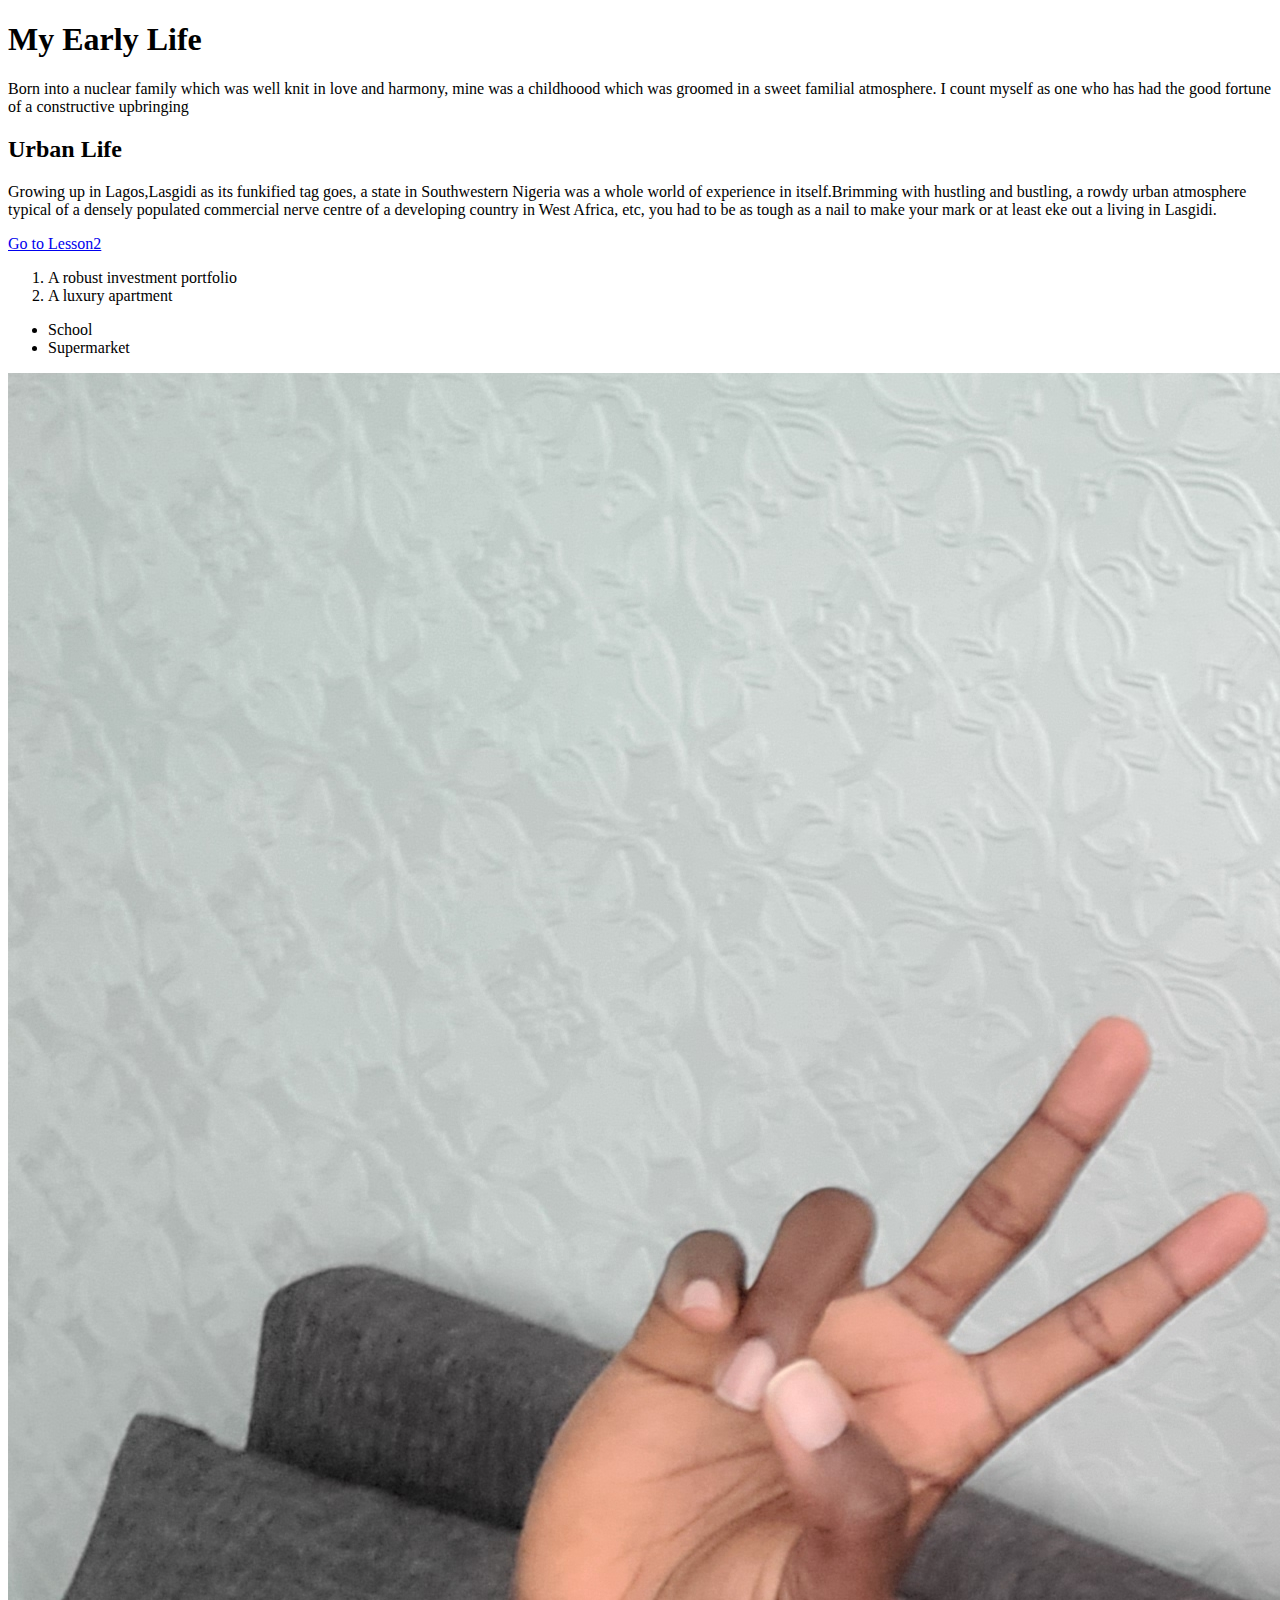
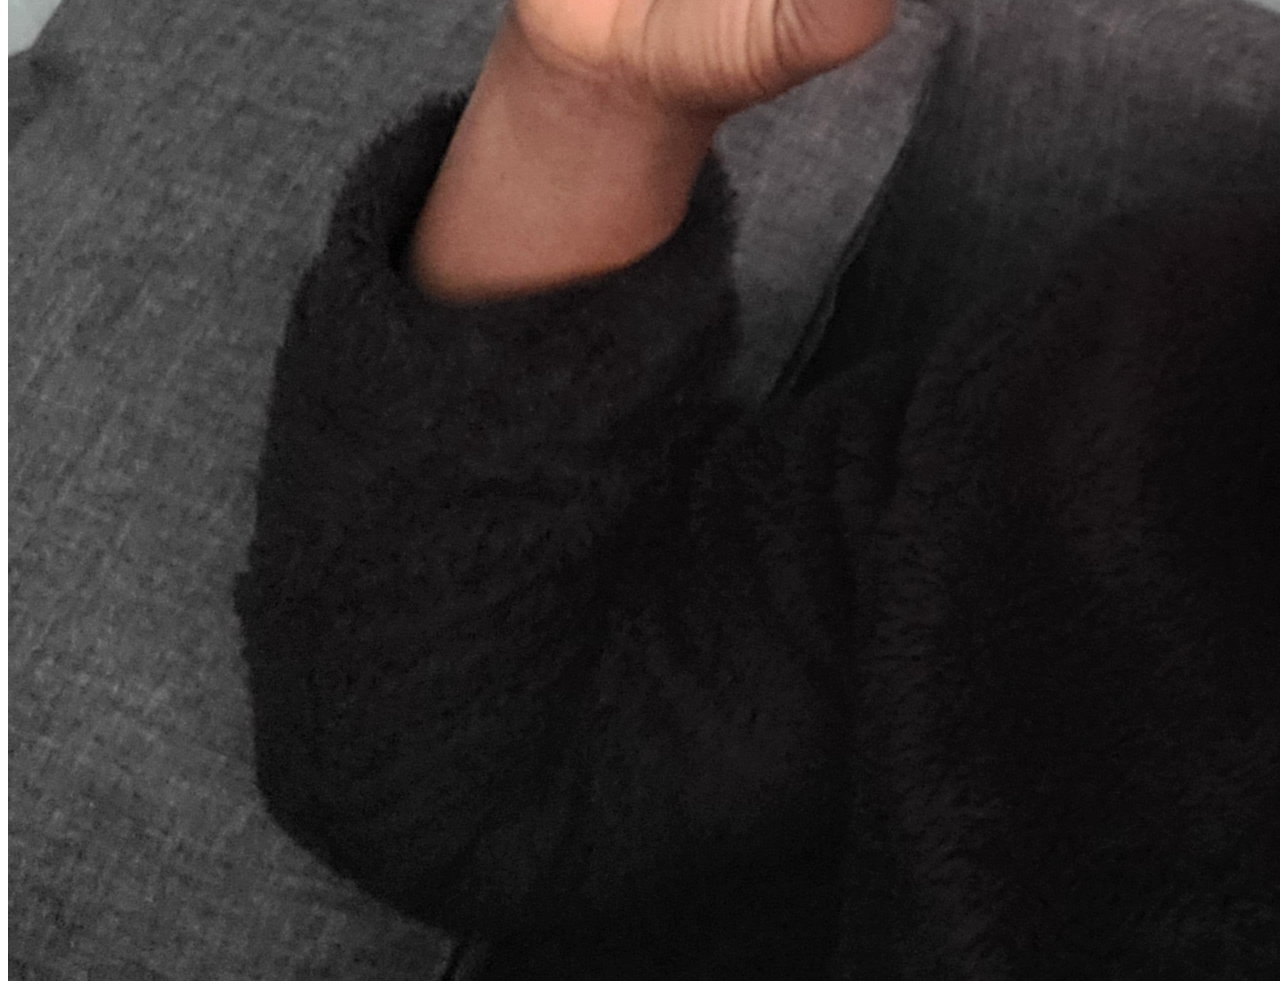
==== Lesson1.html/index.html @ db43b3e4 "first commit" ====
<!DOCTYPE html>
<html lang="en">
<head>
    <meta charset="UTF-8">
    <meta name="viewport" content="width=device-width, initial-scale=1.0">
    <title>My_list_web</title>
</head>
<body>
    <h1>My Early Life</h1>
    <p>Born into a nuclear family which was well knit in love and harmony, mine was a childhoood which was groomed in a sweet familial atmosphere. I count myself as one who has had the good fortune of a constructive upbringing    </p>

    <h2>Urban Life </h2>
    <p>Growing up in Lagos,Lasgidi as its funkified tag goes, a state in Southwestern Nigeria was a whole world of experience in itself.Brimming with hustling and bustling, a rowdy urban atmosphere typical of a densely populated commercial nerve centre of a developing country in West Africa, etc, you had to be as tough as a nail to make your mark or at least eke out a living in Lasgidi. </p>


    <a href="./Lesson2.html">Go to Lesson2</a>




<ol>
    <li>A robust investment portfolio</li>
    <li>A luxury apartment</li>
</ol>

<ul>
    <li>School</li>
    <li>Supermarket</li>
</ul>

<img src="./images/Segun.jpg" alt="Segun">

</body>
</html>
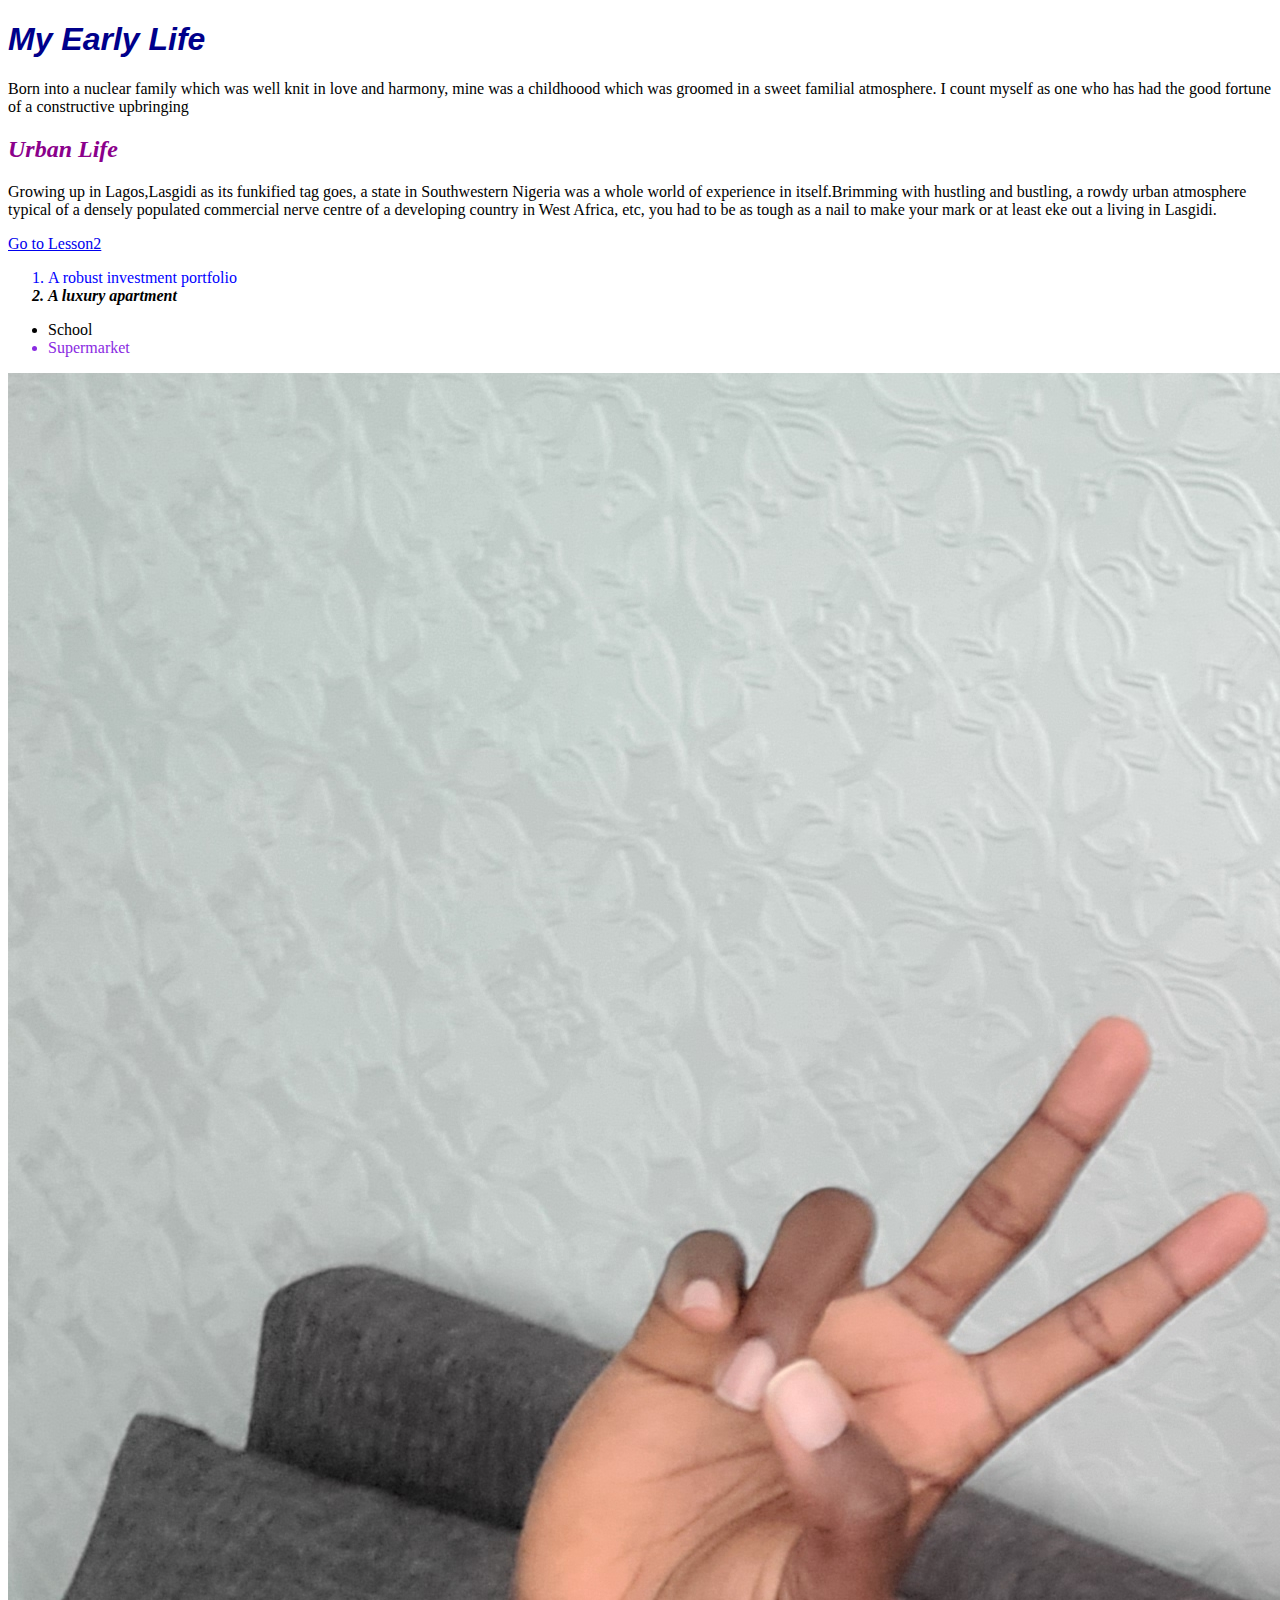
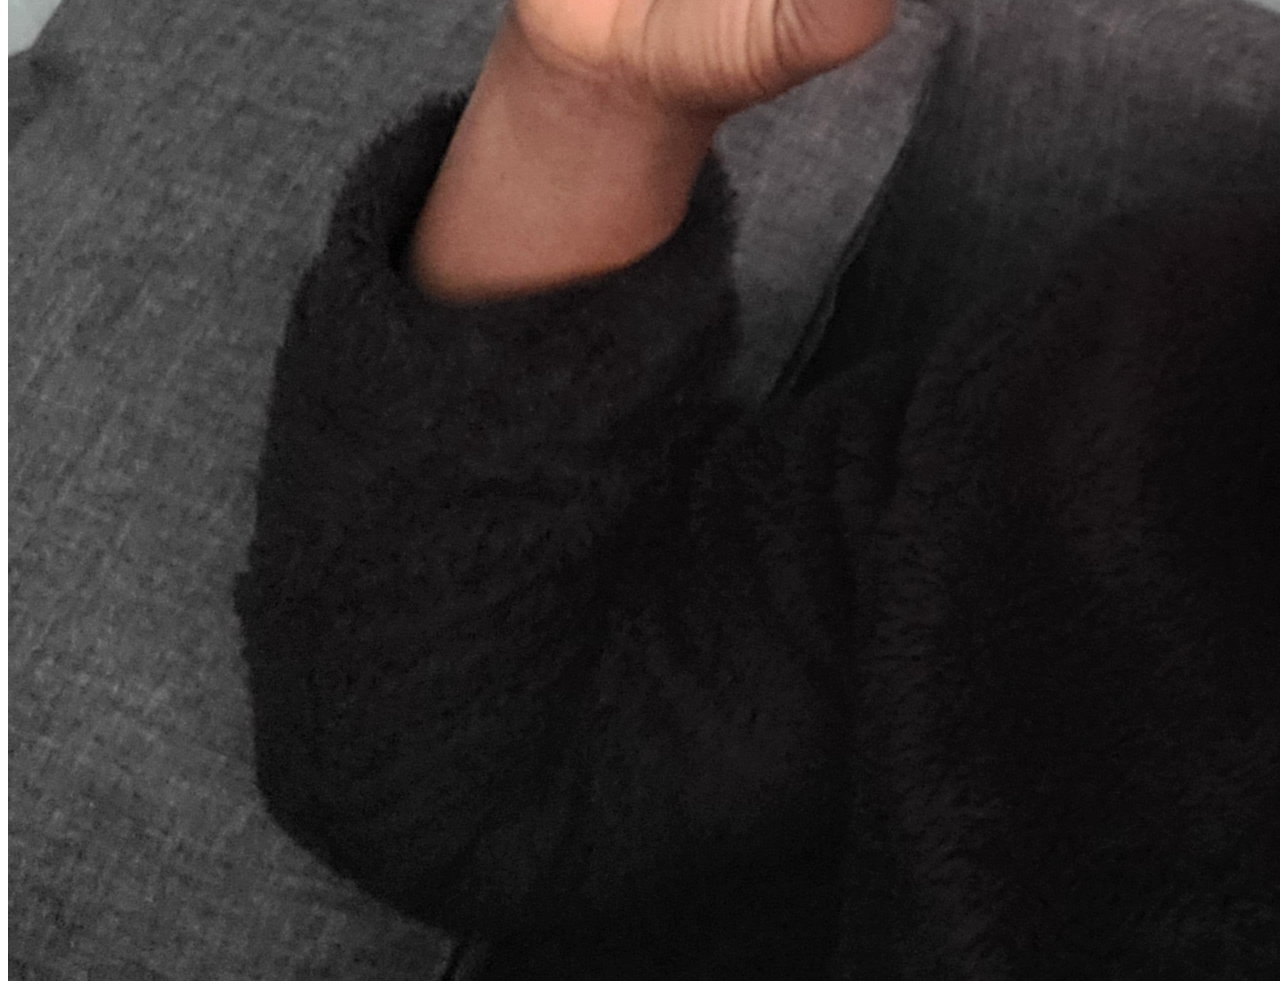
==== commit e3ac0602: "first commit" ====
--- a/Lesson1.html/index.html
+++ b/Lesson1.html/index.html
@@ -4,6 +4,7 @@
     <meta charset="UTF-8">
     <meta name="viewport" content="width=device-width, initial-scale=1.0">
     <title>My_list_web</title>
+    <link rel="stylesheet" href="style.css">
 </head>
 <body>
     <h1>My Early Life</h1>
@@ -19,13 +20,13 @@
 
 
 <ol>
-    <li>A robust investment portfolio</li>
-    <li>A luxury apartment</li>
+    <li style="color: blue;" >A robust investment portfolio</li>
+    <li class="first">A luxury apartment</li>
 </ol>
 
 <ul>
-    <li>School</li>
-    <li>Supermarket</li>
+    <li id="3">School</li>
+    <li class="second">Supermarket</li>
 </ul>
 
 <img src="./images/Segun.jpg" alt="Segun">
--- a/Lesson1.html/style.css
+++ b/Lesson1.html/style.css
@@ -0,0 +1,26 @@
+h1{
+color: darkblue;
+font-family: sans-serif;
+font-style: italic;
+font-weight: 600;
+}
+
+h2 {
+color: darkmagenta;
+font-weight: 800;
+font-style: italic;
+}
+
+.first{
+    font-weight: 800;
+    font-style: oblique;
+}
+
+
+#id3{
+    color: chartreuse;
+}
+
+.second{
+    color: blueviolet;
+}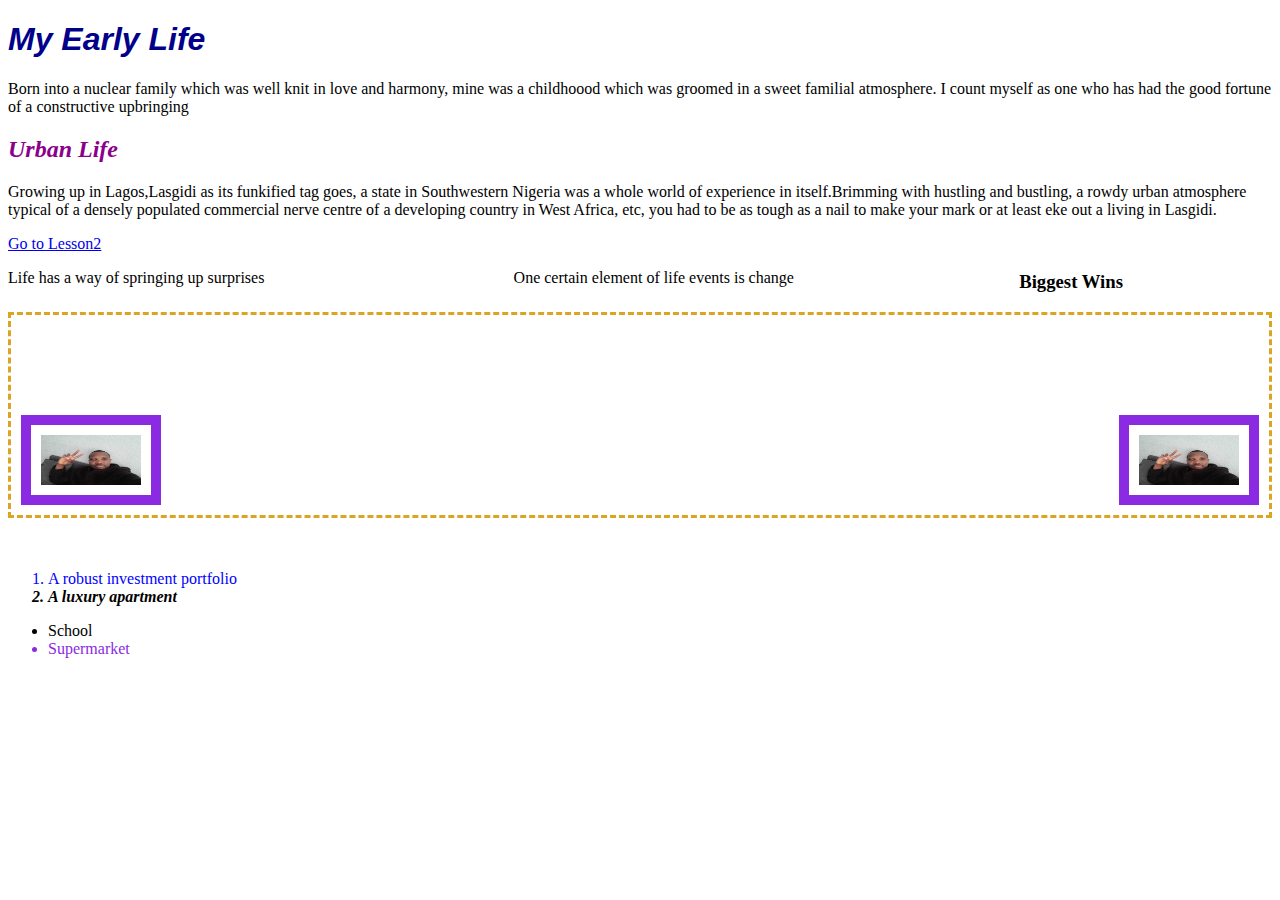
==== commit 422f386e: "first commit" ====
--- a/Lesson1.html/index.html
+++ b/Lesson1.html/index.html
@@ -16,8 +16,23 @@
 
     <a href="./Lesson2.html">Go to Lesson2</a>
 
+   <div class="container">
+    <P>Life has a way of springing up surprises</P>
 
+    <p>One certain element of life events is change</p>
 
+    <h3>Biggest Wins</h3>
+
+   </div>
+   
+
+   <div id="bucket">
+    <img class="Segun" src="./images/Segun.jpg" alt="Segun">
+    <img class="Segun" src="./images/Segun.jpg" alt="Segun">
+   </div>
+   
+<br>
+<br>
 
 <ol>
     <li style="color: blue;" >A robust investment portfolio</li>
@@ -29,7 +44,9 @@
     <li class="second">Supermarket</li>
 </ul>
 
-<img src="./images/Segun.jpg" alt="Segun">
+
+
+
 
 </body>
 </html>--- a/Lesson1.html/style.css
+++ b/Lesson1.html/style.css
@@ -23,4 +23,40 @@
 
 .second{
     color: blueviolet;
+}
+
+
+.Segun{
+    width: 100px;
+    height: 50px;
+    border: 10px solid blueviolet;
+    padding: 10px 10px 10px 10px;
+    margin: 10px;
+
+}
+
+
+.container{
+    display: grid;
+    grid-template-columns: 2fr 2fr 1fr;
+}
+
+
+#bucket{
+    /* display: flex; */
+    /* flex-direction: row; */
+    /* border: solid red; */
+    /* justify-content: space-around; */
+    /* align-items: ; */
+}
+
+
+#bucket{
+display: flex;
+flex-direction:;
+border: dashed goldenrod;
+justify-content: space-between;
+align-items: flex-end;
+
+height: 200px;
 }